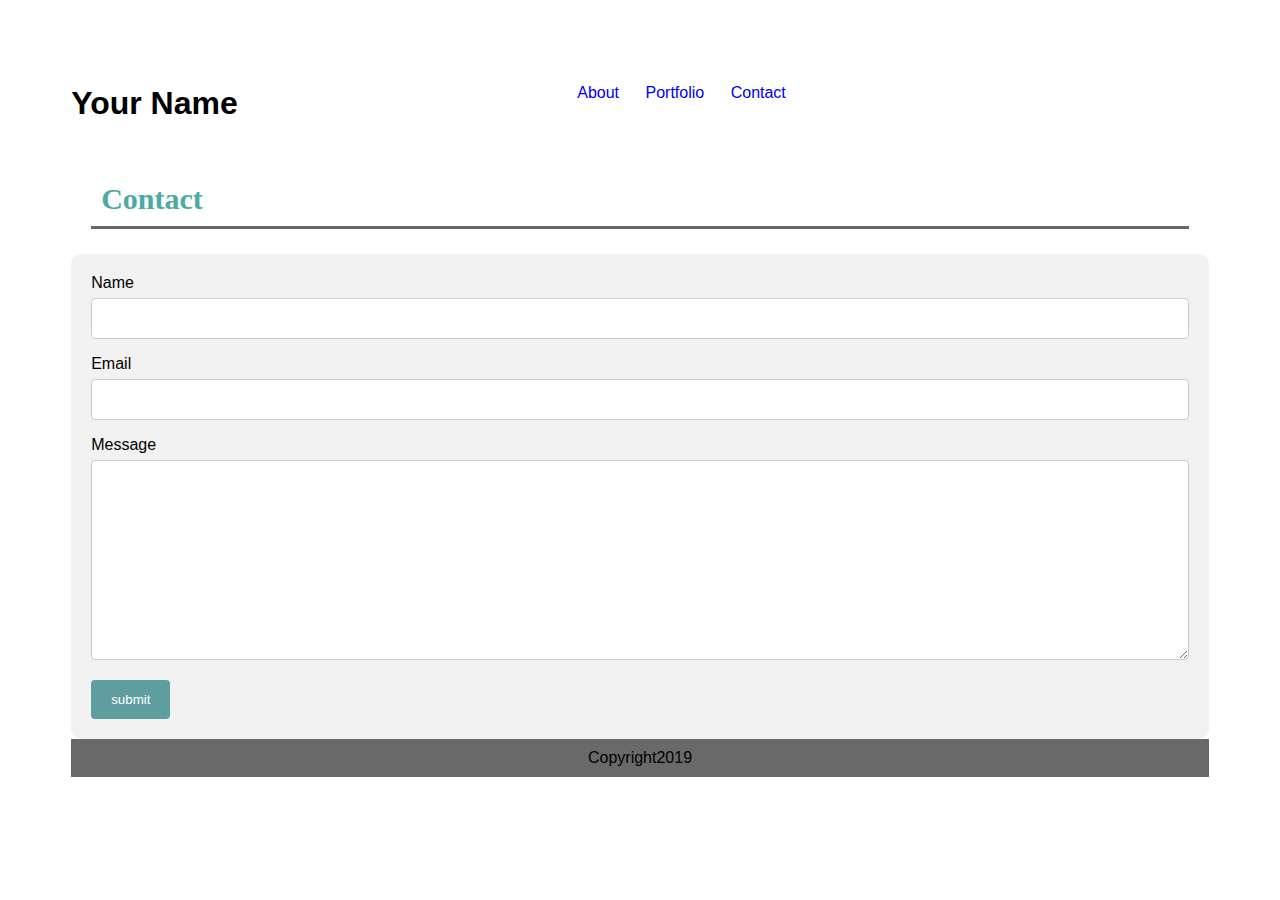
==== contact.html @ caf5aac9 "file modified" ====
<!DOCTYPE html>
<html lang="en">

<head>
    <meta charset="UTF-8">

    <title>portfolio</title>
    <link rel="stylesheet" href="assets/css/style.css" type="text/css">
   <!-- <style>
 *{box-sizing: border-box;}
        body {font-family: Arial, Helvetica, sans-serif;}
        
        input[type=text], select, textarea
         {
  width: 100%;
  padding: 12px;
  border: 1px solid #ccc;
  border-radius: 4px;
  box-sizing: border-box;
  margin-top: 6px;
  margin-bottom: 16px;
  resize: vertical;
}
  
        

        .container{border-radius: 10px;
            background-color:#f2f2f2;
            padding:20px;
        
        }
        input[type=submit] {
  background-color:cadetblue;
  color: white;
  padding: 12px 20px;
  border: none;
  border-radius: 4px;
  cursor: pointer;
}
input[type=submit]:hover { background-color: rgb(34, 231, 16);}

    
    </style -->
</head>

<body>
<div class="wrapper">
<div id="header">
    <h1>Your Name</h1>
</div >

<nav>
     <ul>
         <li><a href="about.html" >About</a></li>
         <li><a href="Portfolio.html">Portfolio</a></li>
         <li><a href="contact.html">Contact</a></li>
     </ul>

    </nav>
    
        <h2>Contact</h2>
      <div class="container">
  <form action="/action_page.php">
    <label for="name">Name</label>
    <input type="text" id="fname" name="firstname" placeholder="">
    <label for="email">Email</label>
    <input type="text" id="email" email="emailaddress" placeholder="">
    <label for="message">Message</label>
    <textarea id="message" name="subject"
     placeholder=""
     style="height:200px"></textarea>  
    
 
        
   
       <!--- <div>  Name: <input type="text" name="Name" value="" ></div>
         <div> Email:<input type="text" jpt="email" value="" ></div>
         <div>Message:<textarea></textarea></div -->
         <input type="submit" value="submit">
        </form>
    </div>
          
<footer>Copyright2019</footer>
</div>

</body>

</html>
---- assets/css/style.css ----
body{

}
/*h1{
    background: teal;
    padding:10px;
    text-align: center; }*/
  

.wrapper{
     align-content: center;
        margin:5%    


}
.name{
    font-family: Georgia, 'Times New Roman', Times, serif;
    font-size: 30px;
    float:left;
    color:white;
    background-color: teal;
    margin:auto;
    padding:10px;
}
    

h2{
    font-family: Georgia, 'Times New Roman', Times, serif;
    color:#4aaaa5;
    font-size: 30px;
    padding: 10px;
    margin: 25px 20px;
    border-bottom: 3px solid #666666;
}
nav{
    display: inline-block;
 float:right;
 width: 60%;
}
nav li a:hover{
    background-color: greenyellow ;
    color: black;
}


#header{
    width:35%;
    display:inline-block;
    overflow:hidden;margin-bottom: 0;
}
img{
    max-width: 200px;
    float:left;
    margin:20px;
    padding: 20px;
}
nav a{
    text-decoration: none;
    border:1px solid white;
    padding: 5px;
    
}
nav li {
display: inline-block;
padding:5px;
}
nav ul{
    list-style: none;
   
}
.box{
    max-width: 960px;
    height: 320px;
    margin: auto;
    background-color: #ffffff;
    border-color: #dddddd;
}
/*.main{
    background: rgb(205, 209, 209);
}*/
.content #img-box1{
    height: 175px;
    width:200px;
    margin: 10px 10px 10px 20px;
    float:left;
}
.content #img-box1 #hm{
    height:30px;
    position:absolute;
    top:35%;
    font-size:24px;
    font-family:Arial, Helvetica, sans-serif;
    color:white;
    background-color: #4aaaa5;
    width:200px;
    text-align: center;
    padding:10px;
}
.content{
    border-color:#810ae2;
    background-color: chocolate;
    max-width: 960px;
    height:720px;
    margin: auto;
}


footer{
    background-color: dimgrey;
    text-align: center;
    padding:10px;
    
}
 *{box-sizing: border-box;}
        body {font-family: Arial, Helvetica, sans-serif;}
        
        input[type=text], select, textarea
         {
  width: 100%;
  padding: 12px;
  border: 1px solid #ccc;
  border-radius: 4px;
  box-sizing: border-box;
  margin-top: 6px;
  margin-bottom: 16px;
  resize: vertical;
}
  
        

        .container{border-radius: 10px;
            background-color:#f2f2f2;
            padding:20px;
        
        }
        input[type=submit] {
  background-color:cadetblue;
  color: white;
  padding: 12px 20px;
  border: none;
  border-radius: 4px;
  cursor: pointer;
}
input[type=submit]:hover { background-color: rgb(34, 231, 16);}

/*input{
    width 100%;
    padding 12px 20px;
    margin 8px 0;
    box-sizing: border-box;
}*/



/*body{
font-family: Arial, Helvetica, sans-serif;
}
*{box-sizing: border-box;}
h1{
    background: teal;
    padding:10px;
    text-align: center; }
  

.wrapper{ align-content: center;
    margin:5%


}
nav{
    display: inline-block;
 float:right;
 width: 60%;
}
nav li a:hover{
    background-color: greenyellow ;
    color: black;
}
#content{
   padding:5px;
}
#header{
    width:35%;
    display:inline-block;
    overflow:hidden;margin-bottom: 0;
}
img{
    max-width: 200px;
    float:left;
    margin:20px;
    padding: 20px;
}
nav a{
    text-decoration: none;
    border:1px solid white;
    padding: 5px;
    
}
nav li {
display: inline-block;
padding:5px;
}
nav ul{
    list-style: none;
   
}
.main{
    background: rgb(205, 209, 209);
}



footer{
    background-color: dimgrey;
    text-align: center;
    padding:10px;
    
}
  
input[type=text], select, textarea
{
    width: 100%;
    padding: 12px;
    border: 1px solid #ccc;
    border-radius: 4px;
    box-sizing: border-box;
    margin-top: 6px;
    margin-bottom: 16px;
    resize: vertical;
  }
    
          
  
          .container{border-radius: 10px;
              background-color:#f2f2f2;
              padding:20px;
          
          }
          input[type=submit] {
    background-color:cadetblue;
    color: white;
    padding: 12px 20px;
    border: none;
    border-radius: 4px;
    cursor: pointer;
  }
  input[type=submit]:hover { background-color: rgb(34, 231, 16);}
  
/*input{
    width 100%;
    padding 12px 20px;
    margin 8px 0;
    box-sizing: border-box;
}*/
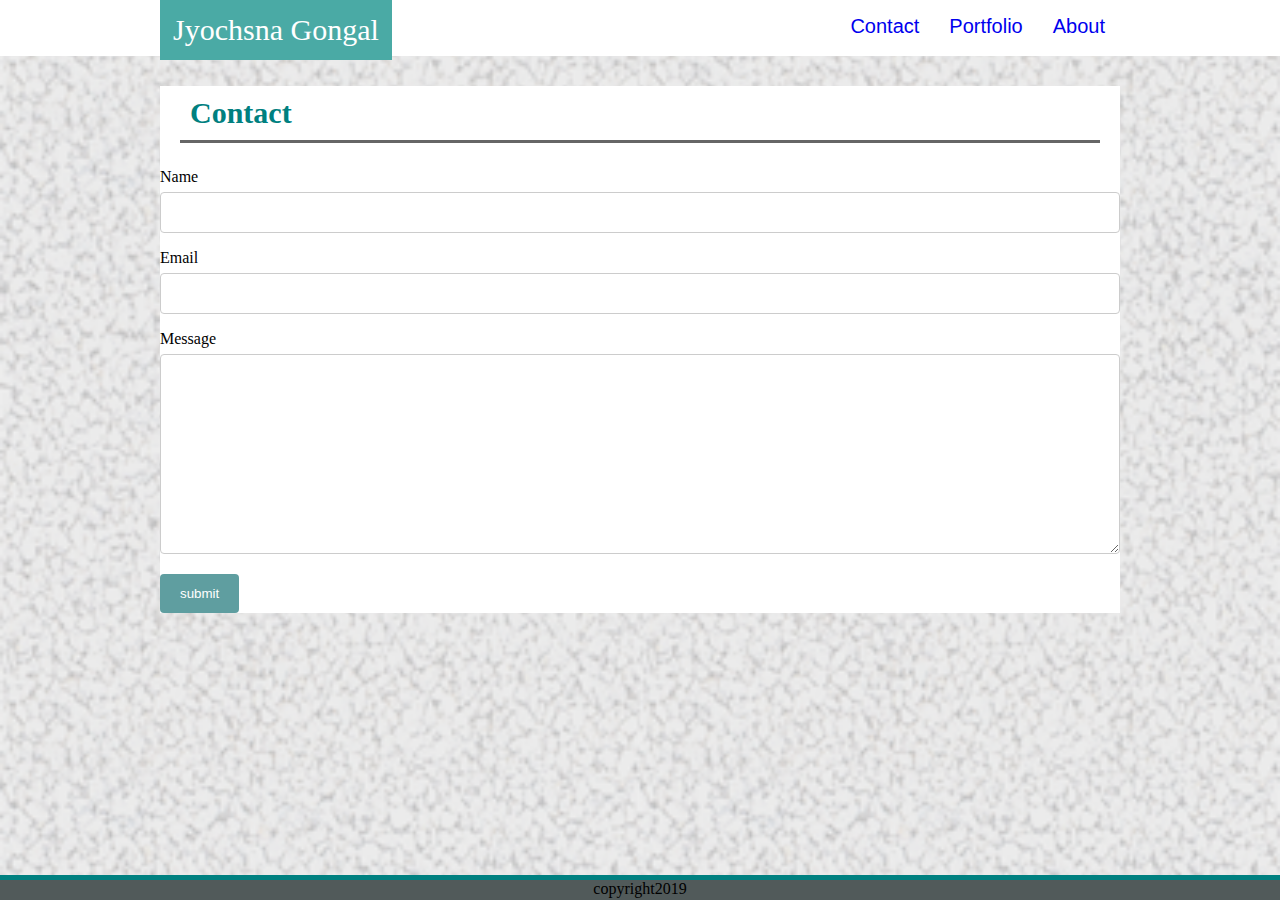
==== commit 71c87ee2: "new files modified" ====
--- a/contact.html
+++ b/contact.html
@@ -1,16 +1,18 @@
+
 <!DOCTYPE html>
 <html lang="en">
 
 <head>
     <meta charset="UTF-8">
-
-    <title>portfolio</title>
-    <link rel="stylesheet" href="assets/css/style.css" type="text/css">
-   <!-- <style>
- *{box-sizing: border-box;}
-        body {font-family: Arial, Helvetica, sans-serif;}
-        
-        input[type=text], select, textarea
+    <meta name="viewport" content="width=device-width, initial-scale=1.0">
+    <meta http-equiv="X-UA-Compatible" content="ie=edge">
+    <title>Jyochsna Gongal</title>
+    <link rel="stylesheet" href="assets/css/style.css">
+    <!--style>
+    *{
+        box-sizing: border-box;
+    }
+    input[type=text], select, textarea
          {
   width: 100%;
   padding: 12px;
@@ -24,12 +26,10 @@
   
         
 
-        .container{border-radius: 10px;
-            background-color:#f2f2f2;
-            padding:20px;
+     
         
-        }
-        input[type=submit] {
+        
+        input[type=submit]{
   background-color:cadetblue;
   color: white;
   padding: 12px 20px;
@@ -40,49 +40,41 @@
 input[type=submit]:hover { background-color: rgb(34, 231, 16);}
 
     
-    </style -->
+    
+
+    
+    
+    </style-->
 </head>
 
 <body>
-<div class="wrapper">
-<div id="header">
-    <h1>Your Name</h1>
-</div >
+    <div class="wrapper">
+        <div class="top">
 
-<nav>
-     <ul>
-         <li><a href="about.html" >About</a></li>
-         <li><a href="Portfolio.html">Portfolio</a></li>
-         <li><a href="contact.html">Contact</a></li>
-     </ul>
-
-    </nav>
-    
-        <h2>Contact</h2>
-      <div class="container">
-  <form action="/action_page.php">
-    <label for="name">Name</label>
-    <input type="text" id="fname" name="firstname" placeholder="">
-    <label for="email">Email</label>
-    <input type="text" id="email" email="emailaddress" placeholder="">
-    <label for="message">Message</label>
-    <textarea id="message" name="subject"
-     placeholder=""
-     style="height:200px"></textarea>  
-    
- 
+            <nav>
+                <div class="name">Jyochsna Gongal</div>
+                <a href="index.html" target="_self" class="list">About</a>
+                <a href="portfolio.html" target="_self" class="list">Portfolio</a>
+                <a href="contact.html" target="_self" class="list">Contact</a>
+            </nav>
+            
         
-   
-       <!--- <div>  Name: <input type="text" name="Name" value="" ></div>
-         <div> Email:<input type="text" jpt="email" value="" ></div>
-         <div>Message:<textarea></textarea></div -->
-         <input type="submit" value="submit">
-        </form>
-    </div>
-          
-<footer>Copyright2019</footer>
-</div>
-
-</body>
-
-</html>+        <section class="contact">
+                <h1>Contact</h1>
+    <form action="mailto:jyochsnagongal@gmail.com">
+      <label for="name">Name</label>
+      <input type="text" id="fname" name="firstname" placeholder="">
+      <label for="email">Email</label>
+      <input type="text" id="email" email="emailaddress" placeholder="">
+      <label for="message">Message</label>
+      <textarea id="message" name="subject"
+       placeholder=""
+       style="height:200px"></textarea>  
+      
+    <input type="submit" value="submit">
+          </form>
+      </section>
+      </div>
+      <footer>copyright2019</footer>
+    </body>
+    </html>--- a/assets/css/style.css
+++ b/assets/css/style.css
@@ -1,256 +1,131 @@
+/*for every page*/
+*{
+    margin:0;
+    padding:0;
+}
+
+body{
+    background: url(../../assets/image/gravel.png) no-repeat center fixed ;
+    background-size: cover;
+}
 
 
-body{
-
+.wrapper{
+    position: relative;
 }
-/*h1{
-    background: teal;
+.top{
+    width: 100%;
+    height:56px;
+    background-color: #ffffff;
+    border-bottom: 5px solid #ffffff;
+}
+h1 {
+    font-family: Georgia, 'Times New Roman', Times, serif;
+    color:teal;
+    font-size: 30px;
     padding:10px;
-    text-align: center; }*/
-  
-
-.wrapper{
-     align-content: center;
-        margin:5%    
-
-
+    margin:25px 20px;
+    border-bottom:3px solid #666666;
+    
 }
+nav {
+    max-width:960px;
+    height:61px;
+    margin:auto;
+    justify-content:space-between;
+}
+.list{
+    float: right;
+    padding: 15px;
+    font-family: 'Arial', 'Helvetica Neue', Helvetica, sans-serif;
+    font-size: 20px;
+    text-decoration: none;
+}
+a:hover{background-color: aquamarine;
+text-decoration: underline;
+color: brown;}
 .name{
     font-family: Georgia, 'Times New Roman', Times, serif;
     font-size: 30px;
-    float:left;
-    color:white;
-    background-color: teal;
-    margin:auto;
-    padding:10px;
-}
-    
-
-h2{
-    font-family: Georgia, 'Times New Roman', Times, serif;
-    color:#4aaaa5;
-    font-size: 30px;
-    padding: 10px;
-    margin: 25px 20px;
-    border-bottom: 3px solid #666666;
-}
-nav{
-    display: inline-block;
- float:right;
- width: 60%;
-}
-nav li a:hover{
-    background-color: greenyellow ;
-    color: black;
+    float: left;
+    color: white;
+    background-color: #4aaaa5;
+    margin: auto;
+    padding: 13px;
 }
 
-
-#header{
-    width:35%;
-    display:inline-block;
-    overflow:hidden;margin-bottom: 0;
+img{
+    margin: 0 20px 20px 20px;
+    float: left;
 }
-img{
-    max-width: 200px;
-    float:left;
-    margin:20px;
-    padding: 20px;
+p{
+    margin: 20px;
+    line-height: normal;
+    color:#777777;
 }
-nav a{
-    text-decoration: none;
-    border:1px solid white;
-    padding: 5px;
-    
+/* for about me page */
+.box{
+    max-width:960px;
+    margin:auto;
+    background-color: #ffffff;
+    border-color:#dddddd;
 }
-nav li {
-display: inline-block;
-padding:5px;
+footer{
+    position:fixed;
+    height:25px;
+    bottom:0;
+    width:100%;
+    border-top:5px solid teal;
+    background-color: #515A5A;
+    text-align: center;
 }
-nav ul{
-    list-style: none;
-   
+.clearfix::after{
+    content:"";
+    clear:both;
+    display: table;
 }
-.box{
-    max-width: 960px;
-    height: 320px;
-    margin: auto;
+/*for contact page */
+.container{
+    max-width:960px;
+    margin:auto;
     background-color: #ffffff;
-    border-color: #dddddd;
+    border-color:#dddddd;
 }
-/*.main{
-    background: rgb(205, 209, 209);
-}*/
-.content #img-box1{
-    height: 175px;
-    width:200px;
-    margin: 10px 10px 10px 20px;
-    float:left;
-}
-.content #img-box1 #hm{
-    height:30px;
-    position:absolute;
-    top:35%;
-    font-size:24px;
-    font-family:Arial, Helvetica, sans-serif;
-    color:white;
-    background-color: #4aaaa5;
-    width:200px;
-    text-align: center;
-    padding:10px;
-}
-.content{
-    border-color:#810ae2;
-    background-color: chocolate;
-    max-width: 960px;
-    height:720px;
-    margin: auto;
+*{
+    box-sizing: border-box;
 }
 
-
-footer{
-    background-color: dimgrey;
-    text-align: center;
-    padding:10px;
-    
+.contact{
+    max-width: 960px;
+    margin: auto;
+    background-color: #FFFFFF;
+    border-color: #DDDDDD;
 }
- *{box-sizing: border-box;}
-        body {font-family: Arial, Helvetica, sans-serif;}
-        
-        input[type=text], select, textarea
-         {
-  width: 100%;
-  padding: 12px;
-  border: 1px solid #ccc;
-  border-radius: 4px;
-  box-sizing: border-box;
-  margin-top: 6px;
-  margin-bottom: 16px;
-  resize: vertical;
-}
-  
-        
-
-        .container{border-radius: 10px;
-            background-color:#f2f2f2;
-            padding:20px;
-        
-        }
-        input[type=submit] {
-  background-color:cadetblue;
-  color: white;
-  padding: 12px 20px;
-  border: none;
-  border-radius: 4px;
-  cursor: pointer;
+input[type=text], select, textarea
+     {
+width: 100%;
+padding: 12px;
+border: 1px solid #ccc;
+border-radius: 4px;
+box-sizing: border-box;
+margin-top: 6px;
+margin-bottom: 16px;
+resize: vertical;
+}   
+    input[type=submit]{
+background-color:cadetblue;
+color: white;
+padding: 12px 20px;
+border: none;
+border-radius: 4px;
+cursor: pointer;
 }
 input[type=submit]:hover { background-color: rgb(34, 231, 16);}
-
-/*input{
-    width 100%;
-    padding 12px 20px;
-    margin 8px 0;
-    box-sizing: border-box;
-}*/
+ 
 
 
 
-/*body{
-font-family: Arial, Helvetica, sans-serif;
-}
-*{box-sizing: border-box;}
-h1{
-    background: teal;
-    padding:10px;
-    text-align: center; }
-  
-
-.wrapper{ align-content: center;
-    margin:5%
-
-
-}
-nav{
-    display: inline-block;
- float:right;
- width: 60%;
-}
-nav li a:hover{
-    background-color: greenyellow ;
-    color: black;
-}
-#content{
-   padding:5px;
-}
-#header{
-    width:35%;
-    display:inline-block;
-    overflow:hidden;margin-bottom: 0;
-}
-img{
-    max-width: 200px;
-    float:left;
-    margin:20px;
-    padding: 20px;
-}
-nav a{
-    text-decoration: none;
-    border:1px solid white;
-    padding: 5px;
-    
-}
-nav li {
-display: inline-block;
-padding:5px;
-}
-nav ul{
-    list-style: none;
-   
-}
-.main{
-    background: rgb(205, 209, 209);
-}
 
 
 
-footer{
-    background-color: dimgrey;
-    text-align: center;
-    padding:10px;
-    
-}
-  
-input[type=text], select, textarea
-{
-    width: 100%;
-    padding: 12px;
-    border: 1px solid #ccc;
-    border-radius: 4px;
-    box-sizing: border-box;
-    margin-top: 6px;
-    margin-bottom: 16px;
-    resize: vertical;
-  }
-    
-          
-  
-          .container{border-radius: 10px;
-              background-color:#f2f2f2;
-              padding:20px;
-          
-          }
-          input[type=submit] {
-    background-color:cadetblue;
-    color: white;
-    padding: 12px 20px;
-    border: none;
-    border-radius: 4px;
-    cursor: pointer;
-  }
-  input[type=submit]:hover { background-color: rgb(34, 231, 16);}
-  
-/*input{
-    width 100%;
-    padding 12px 20px;
-    margin 8px 0;
-    box-sizing: border-box;
-}*/+
